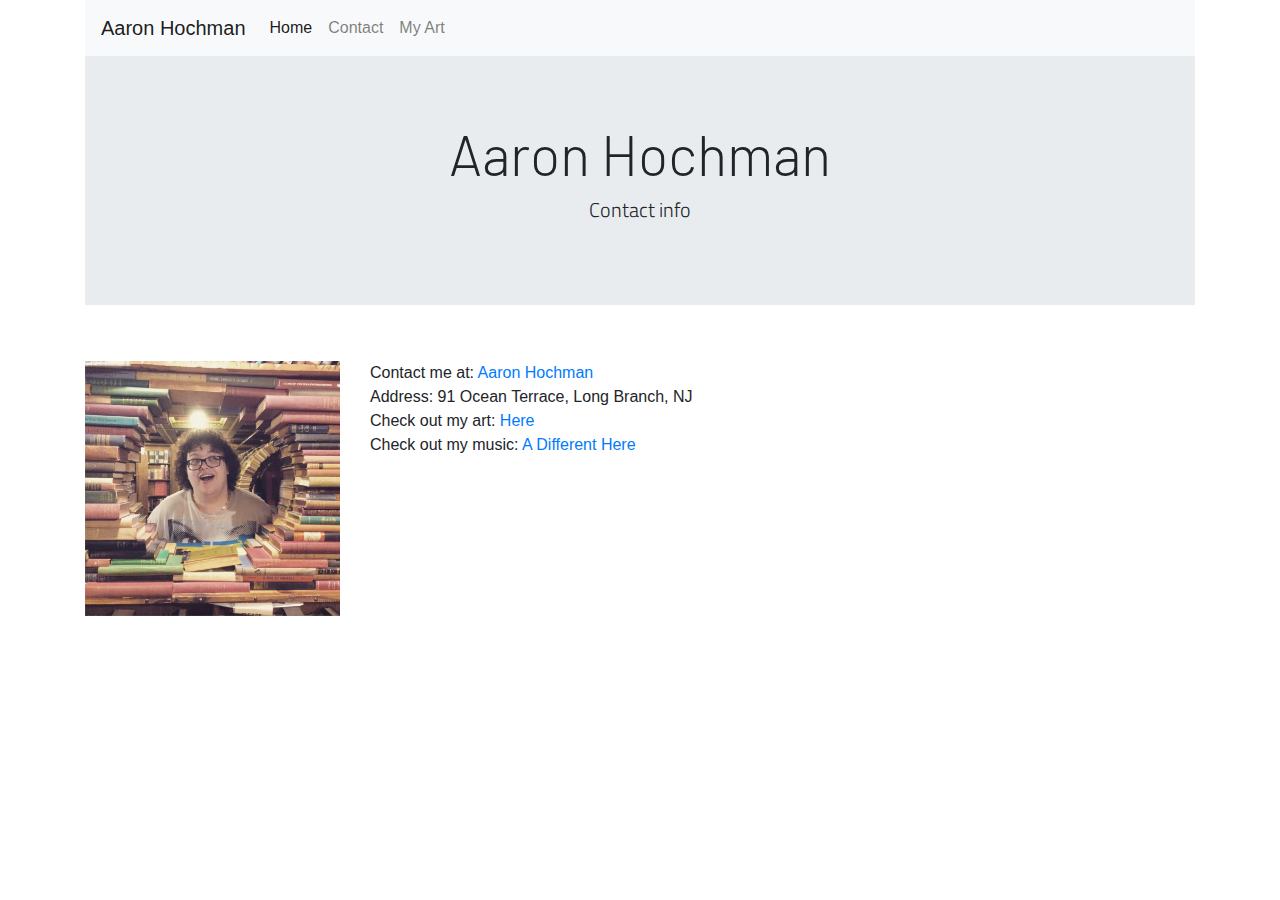
==== contact.html @ 4160115f "contact info" ====
<!DOCTYPE html>
<html lang="en">
<head>
<meta charset="UTF-8">
<meta name="viewport" content="width=device-width, initial-scale=1.0">
<meta http-equiv="X-UA-Compatible" content="ie=edge">
<link rel="stylesheet" href="https://cdnjs.cloudflare.com/ajax/libs/twitter-bootstrap/4.3.1/css/bootstrap.min.css">
<link rel="stylesheet" href="https://use.fontawesome.com/releases/v5.7.2/css/all.css">
<link href="https://fonts.googleapis.com/css?family=Barlow|Didact+Gothic|Libre+Franklin|Titillium+Web" rel="stylesheet">
<link rel="stylesheet" href="assets/css/style.css">
<title>Contact</title>
</head>
<body>
    <div class = "container">
        <nav class="navbar navbar-expand-lg navbar-light bg-light">
            <a class="navbar-brand" href="index.html">Aaron Hochman</a>
            <button class="navbar-toggler" type="button" data-toggle="collapse" data-target="#navbarNav" aria-controls="navbarNav" aria-expanded="false" aria-label="Toggle navigation">
              <span class="navbar-toggler-icon"></span>
            </button>
            <div class="collapse navbar-collapse" id="navbarNav">
              <ul class="navbar-nav">
                <li class="nav-item active">
                  <a class="nav-link" href="index.html">Home <span class="sr-only">(current)</span></a>
                </li>
                <li class="nav-item">
                  <a class="nav-link" href="contact.html">Contact</a>
                </li>
                <li class="nav-item">
                    <a class="nav-link" href="https://www.instagram.com/aaron_hochman_/">My Art</a>
                  </li>
               
              </ul>
            </div>
          </nav>


        <div class="jumbotron jumbotron-fluid">
          <div class="container">
            <h1 class="display-4">Aaron Hochman</h1>
            <p class="lead">Contact info</p>
          </div>
        </div>
        <br>
        <div class="row">
            <div class="col-12 col-md-6 col-lg-3">
                <img style="width:100%" src="assets/images/myface.jpg" alt="myface">
            </div>
            <div class="col-12 col-lg-9">
            <address>
                Contact me at: <a href="mailto:ahochman2019@gmail.com">Aaron Hochman</a><br>
                Address: 91 Ocean Terrace, Long Branch, NJ<br>
                Check out my art: <a href="https://www.instagram.com/aaron_hochman_/" target="_blank">Here</a><br>
                Check out my music: <a href="https://friendlyknowledge.bandcamp.com" target="_blank">A Different Here</a><br>
            </address>
        </div>
       




   </div>

<script src="https://cdnjs.cloudflare.com/ajax/libs/jquery/3.3.1/jquery.slim.min.js"></script>
<script src="https://cdnjs.cloudflare.com/ajax/libs/popper.js/1.14.7/umd/popper.min.js"></script>
<script src="https://cdnjs.cloudflare.com/ajax/libs/twitter-bootstrap/4.3.1/js/bootstrap.min.js"></script>
</body>
</html>
---- assets/css/style.css ----
.jumbotron {
  text-align: center;
}

p {
  font-family: 'Titillium Web', sans-serif;
}

h1 {
  font-family: 'Barlow', sans-serif;
}
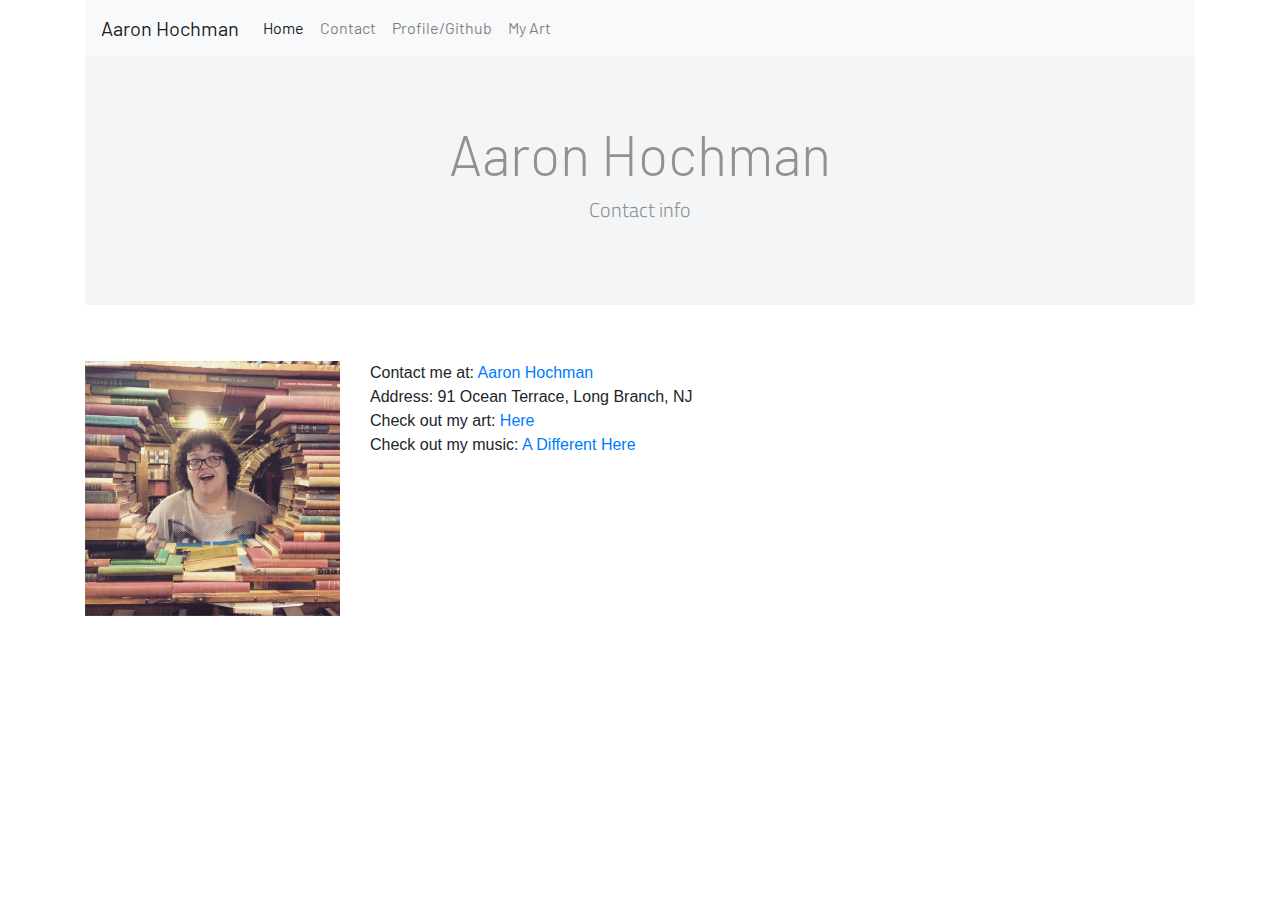
==== commit 42d673b9: "little update" ====
--- a/contact.html
+++ b/contact.html
@@ -25,6 +25,9 @@
                 <li class="nav-item">
                   <a class="nav-link" href="contact.html">Contact</a>
                 </li>
+                <li class="nav-item">
+                    <a class="nav-link" href="profile.html">Profile/Github</a>
+                  </li>
                 <li class="nav-item">
                     <a class="nav-link" href="https://www.instagram.com/aaron_hochman_/">My Art</a>
                   </li>
--- a/assets/css/style.css
+++ b/assets/css/style.css
@@ -1,5 +1,10 @@
+body {
+  background-image: url("../images/background.png");
+}
+
 .jumbotron {
   text-align: center;
+  opacity: 0.5;
 }
 
 p {
@@ -8,4 +13,24 @@
 
 h1 {
   font-family: 'Barlow', sans-serif;
+}
+
+h2 {
+  color: #2f4260;
+  background-color: #5f9fa5;
+  text-align: center;
+  font-family: 'Exo', sans-serif;
+  border-radius: 30px;
+}
+
+h3 {
+  color: #5f9fa5;
+  font-family: 'Barlow Semi Condensed', sans-serif;
+  text-align: center;
+  background-color: #2f4260;
+  border-radius: 30px;
+}
+
+.navbar {
+  font-family: 'Barlow', sans-serif;
 }